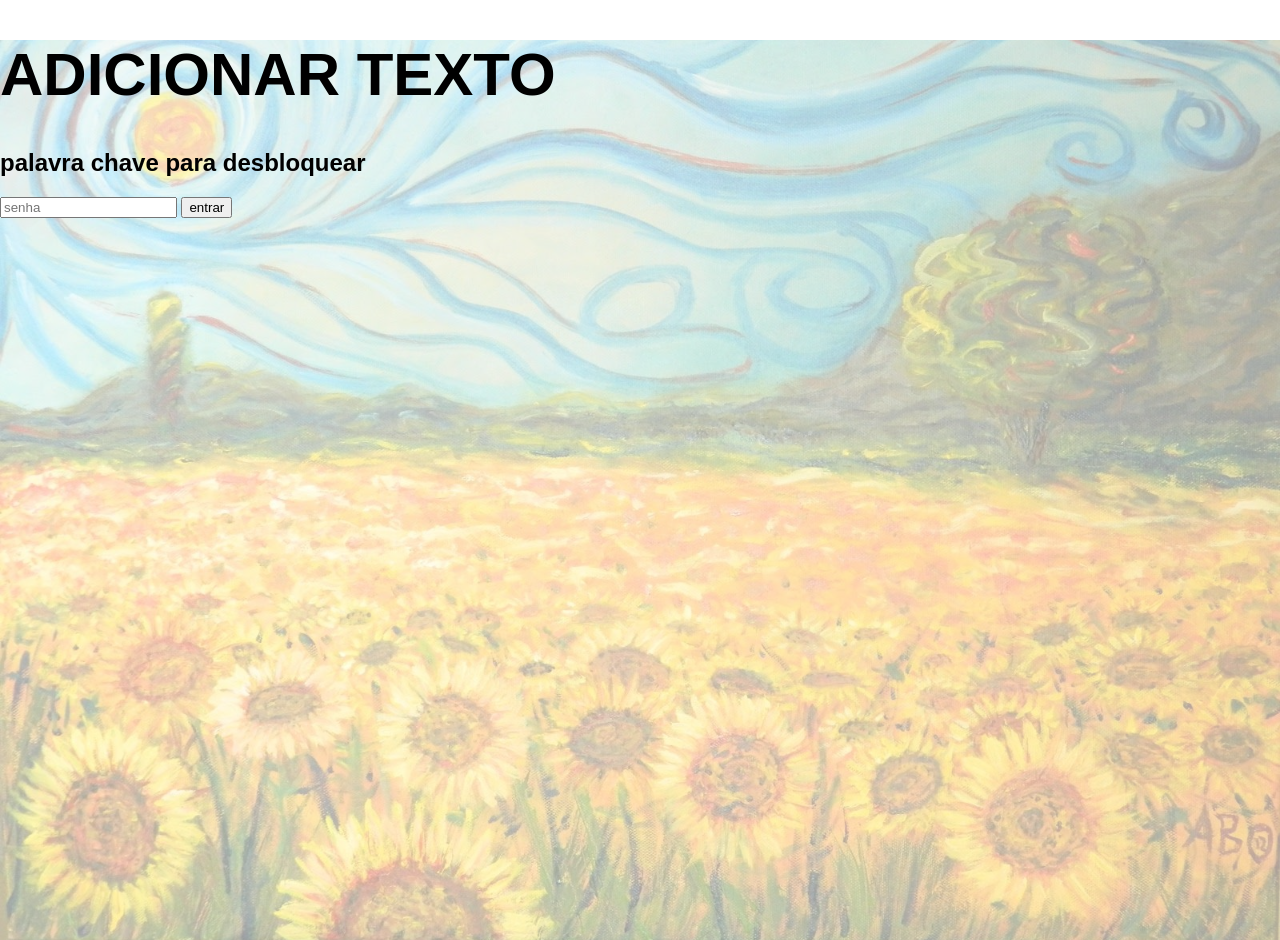
==== amor.html @ b38af8f5 "adiciona restantes arquivos do projeto" ====
<!DOCTYPE html>
<html lang="en">
<head>
    <meta charset="UTF-8">
    <meta name="viewport" content="width=device-width, initial-scale=1.0">
    
    <link rel="stylesheet" href="AMOR.CSS">
    
    <title> Nós VDD </title>
</head>
<body>
    <h1> ADICIONAR TEXTO </h1>

  <h2> palavra chave para desbloquear</h2>
 
    <input type="password" id="senha" placeholder="senha">
    <button onclick="verificarSenha ()">entrar</button>
     

    <form id="formulario">
       
    <script src="java.js"></script>


    </form>



 

</body>
</html>
---- AMOR.CSS ----
h1{
    font-size: 60px;
    color:black;
}

body{
    margin: 0;
    font-family: Arial, Helvetica, sans-serif;
    position: relative;
    min-height: 100vh;
}

body::before{
    content: "";
    position: absolute;
    inset: 0;

    background-image: url("girassol.jpg");
        background-size:cover;
        background-repeat: no-repeat;
        background-position: center;

        opacity: 0.4;
        z-index: -1;
}

#formulario{
    display: none;
}

/* class pausda por enquanto*.
.a-gente{

}
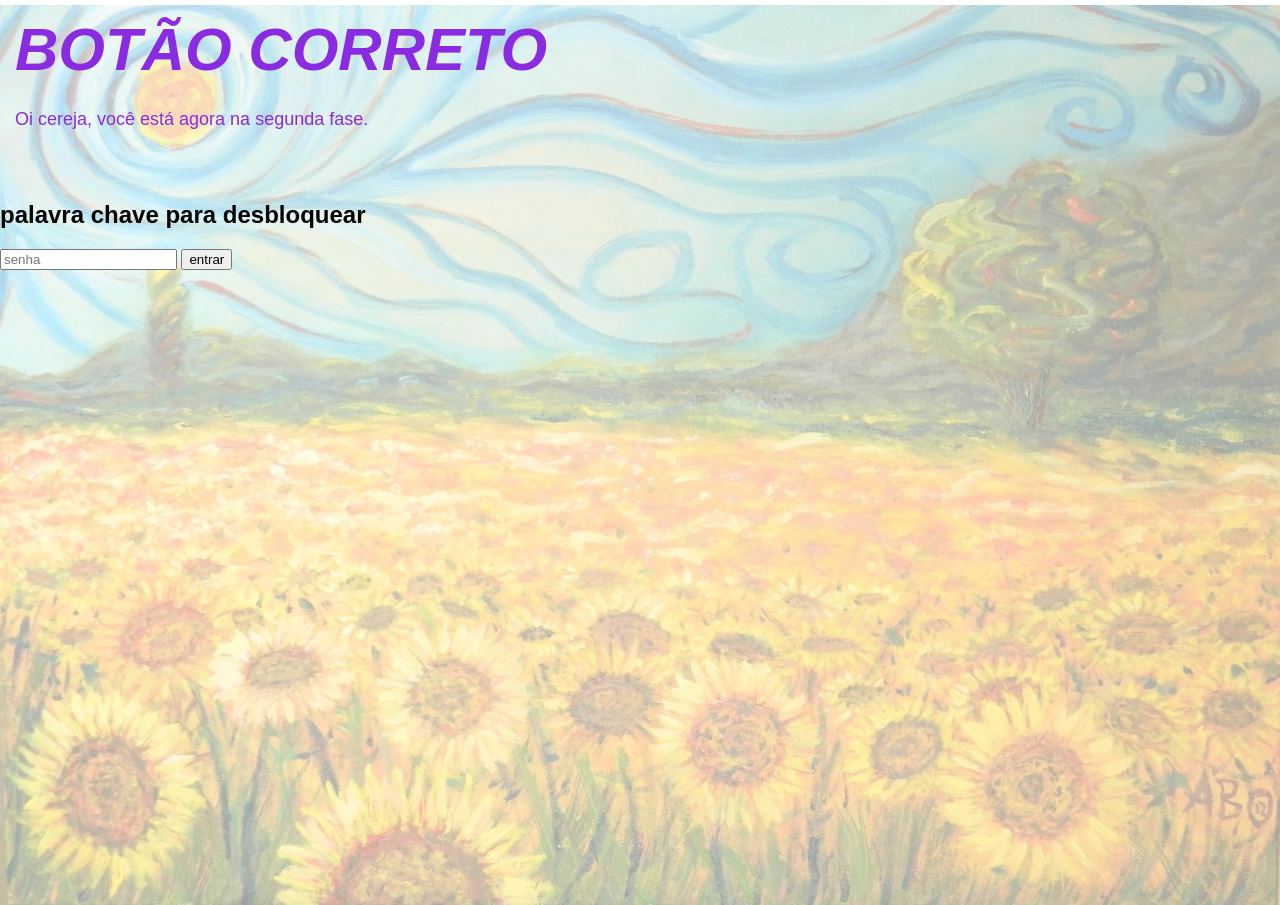
==== commit 1ea74211: "atualizando site" ====
--- a/amor.html
+++ b/amor.html
@@ -9,8 +9,12 @@
     <title> Nós VDD </title>
 </head>
 <body>
-    <h1> ADICIONAR TEXTO </h1>
+    <h1> BOTÃO CORRETO</h1>
 
+
+<p class="oi"> Oi cereja, você está agora na segunda fase.</p>
+
+    <br><br>
   <h2> palavra chave para desbloquear</h2>
  
     <input type="password" id="senha" placeholder="senha">
--- a/AMOR.CSS
+++ b/AMOR.CSS
@@ -24,6 +24,22 @@
         z-index: -1;
 }
 
+h1{
+    color:blueviolet;
+    font-style: italic;
+    padding: 10px;
+    margin: 5px;
+}
+
+
+.oi{
+    padding: 5px;
+    margin: 10px;
+    font-family: Impact, Haettenschweiler, 'Arial Narrow Bold', sans-serif;
+    color:blueviolet;
+    font-size: large;
+}
+
 #formulario{
     display: none;
 }
